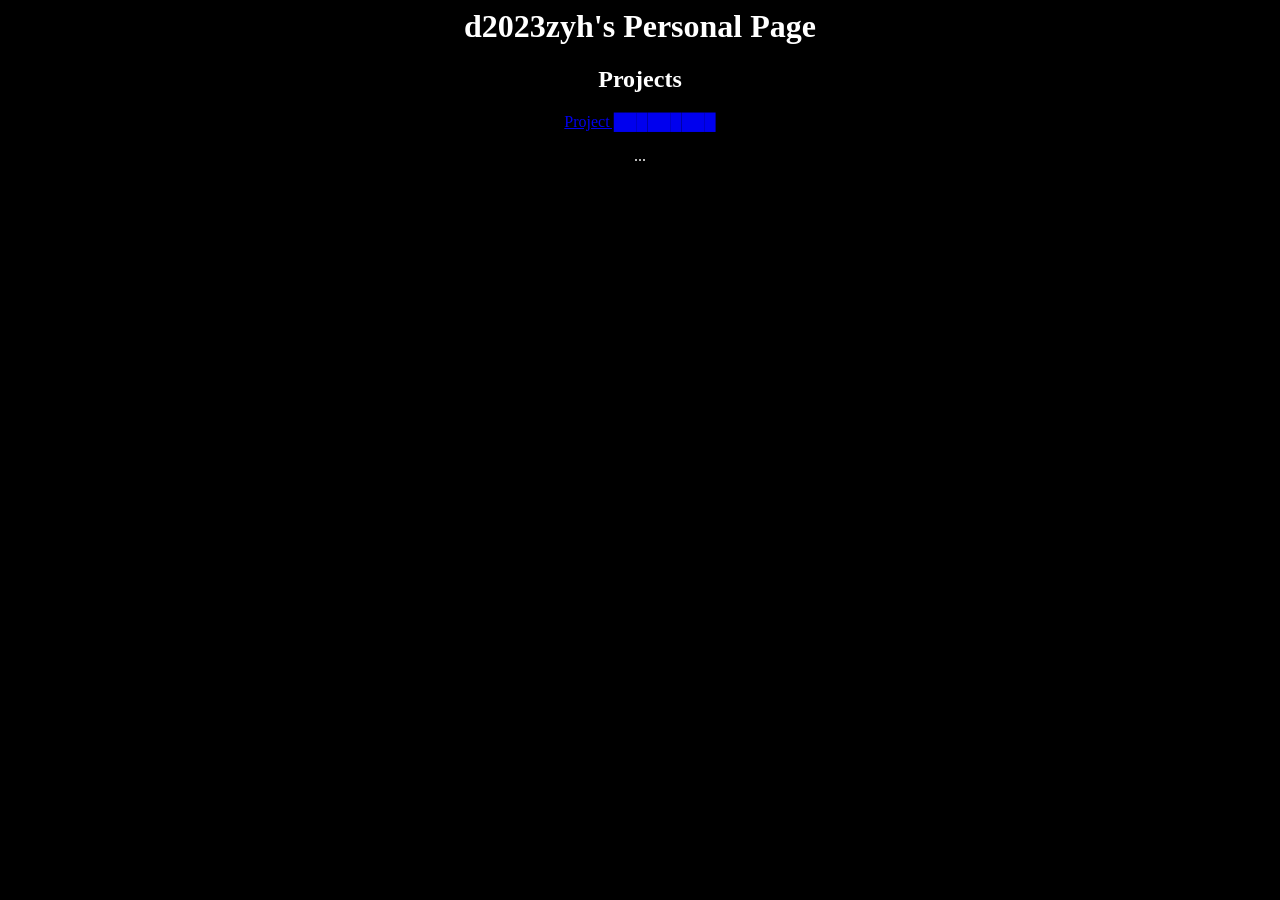
==== index.html @ 41eedcb2 "Add files via upload" ====
<html>
	<head>
		<title>Personal Page</title>
		<link rel="stylesheet" href="style.css" />
	</head>
	<body>
		<h1>d2023zyh's Personal Page</h1>
		<h2>Projects</h2>
		<p class="normal"><a href="project_rmdr/index.html">Project █████████</a></p>
		<p class="normal">...</p>
		<p class="corner_bl">Are you searching for something?</p>
		<p class="corner_br">Here, project_maze/index.html</p>
	</body>
</html>
---- style.css ----
html, body {
	background-color: black;
	color: white;
	font-family: Consolas;
}

h1, h2, p.normal {
	text-align: center;
}

p.corner_bl {
	position: absolute;
	bottom: 0px;
	left: 10px;
	color: black;
}

p.corner_br {
	position: absolute;
	bottom: 0px;
	right: 10px;
	color: black;
}

a:hover {
	color: mediumblue;
}
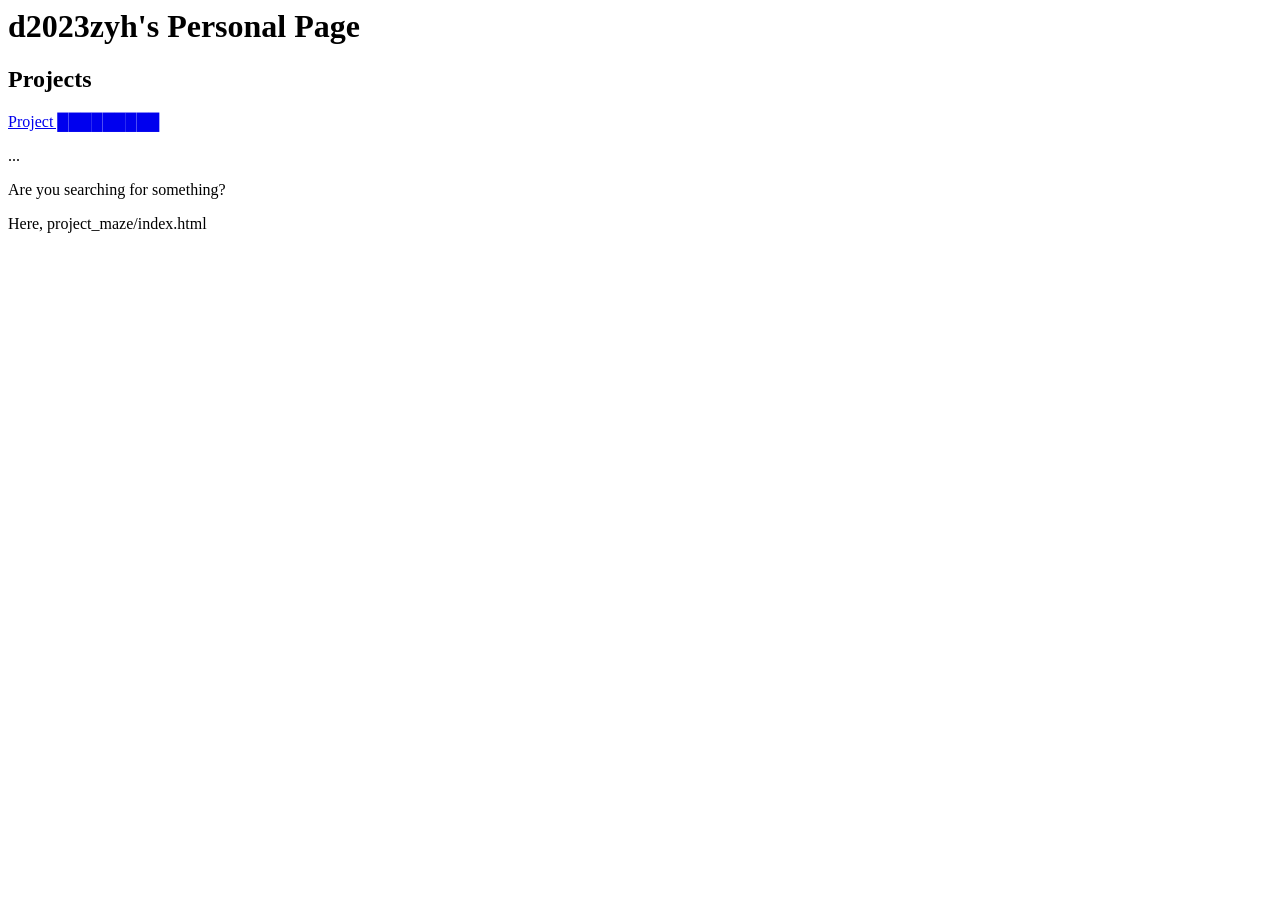
==== commit 64682ca2: "Update index.html" ====
--- a/index.html
+++ b/index.html
@@ -1,7 +1,7 @@
 <html>
 	<head>
 		<title>Personal Page</title>
-		<link rel="stylesheet" href="style.css" />
+		<link rel="stylesheet" href="d2023zyh.github.io/style.css" />
 	</head>
 	<body>
 		<h1>d2023zyh's Personal Page</h1>
@@ -11,4 +11,4 @@
 		<p class="corner_bl">Are you searching for something?</p>
 		<p class="corner_br">Here, project_maze/index.html</p>
 	</body>
-</html>+</html>
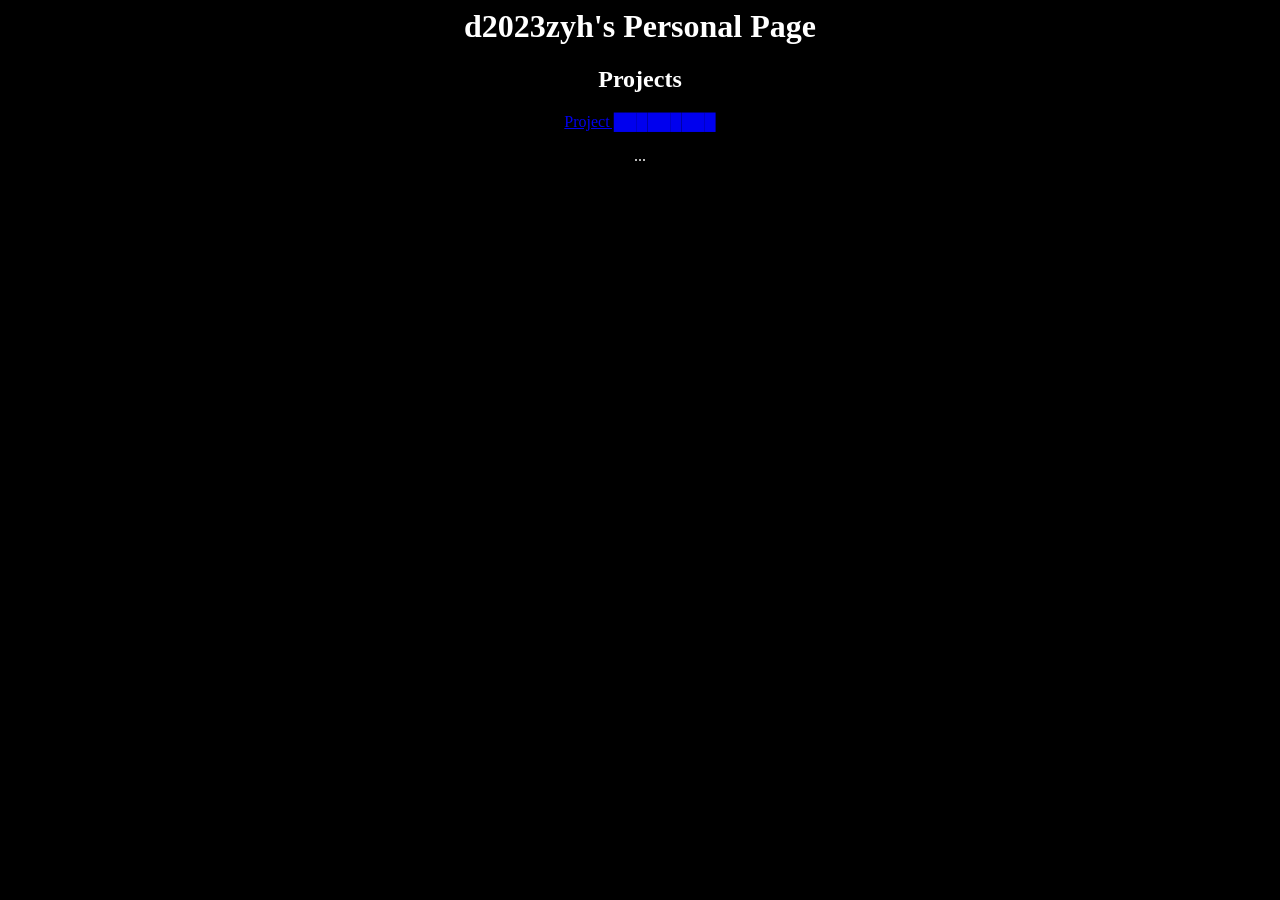
==== commit c055502d: "Update index.html" ====
--- a/index.html
+++ b/index.html
@@ -1,7 +1,7 @@
 <html>
 	<head>
 		<title>Personal Page</title>
-		<link rel="stylesheet" href="d2023zyh.github.io/style.css" />
+		<link rel="stylesheet" href="style.css" />
 	</head>
 	<body>
 		<h1>d2023zyh's Personal Page</h1>
--- a/style.css
+++ b/style.css
@@ -0,0 +1,27 @@
+html, body {
+	background-color: black;
+	color: white;
+	font-family: Consolas;
+}
+
+h1, h2, p.normal {
+	text-align: center;
+}
+
+p.corner_bl {
+	position: absolute;
+	bottom: 0px;
+	left: 10px;
+	color: black;
+}
+
+p.corner_br {
+	position: absolute;
+	bottom: 0px;
+	right: 10px;
+	color: black;
+}
+
+a:hover {
+	color: mediumblue;
+}
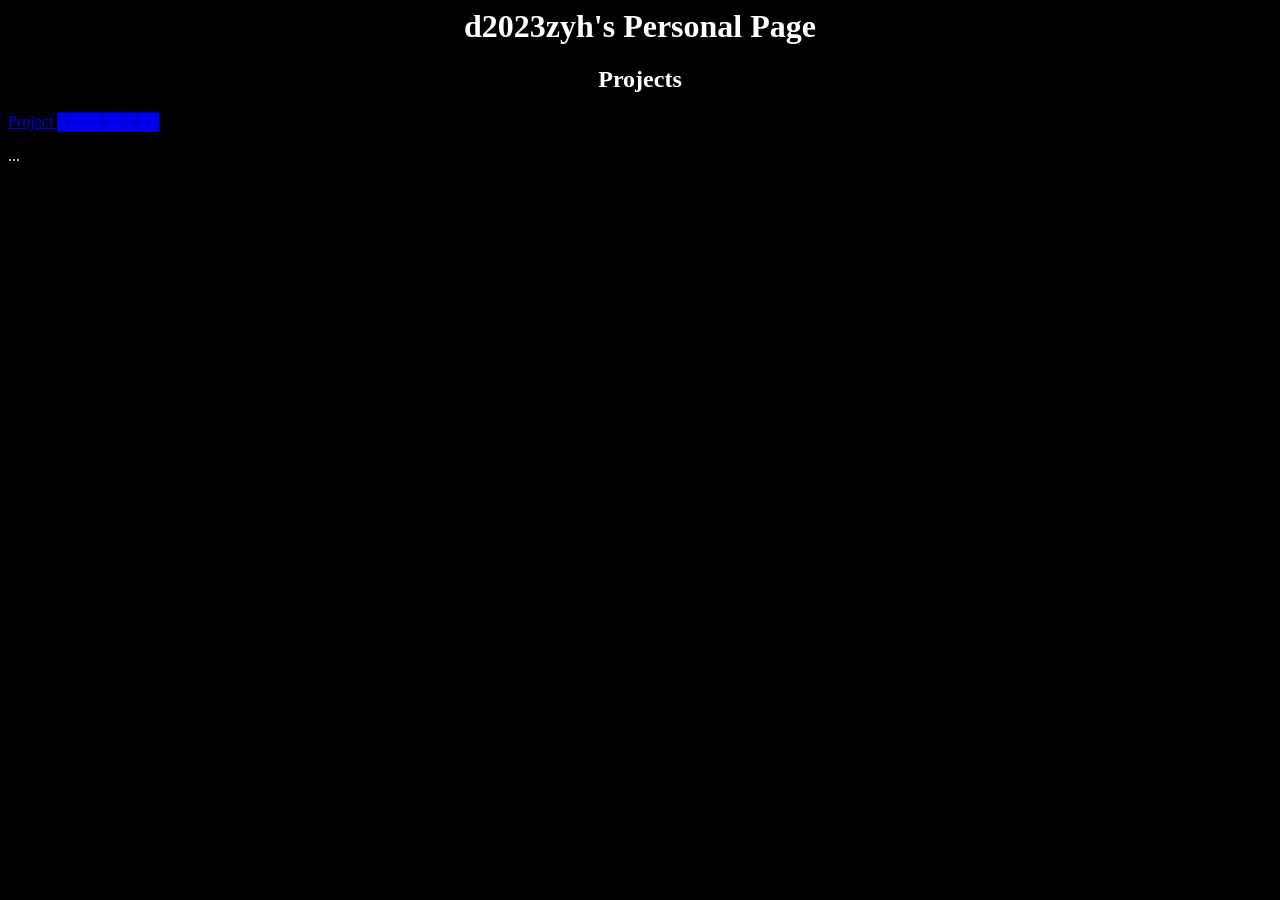
==== commit bbe1214c: "Update index.html" ====
--- a/index.html
+++ b/index.html
@@ -6,8 +6,8 @@
 	<body>
 		<h1>d2023zyh's Personal Page</h1>
 		<h2>Projects</h2>
-		<p class="normal"><a href="project_rmdr/index.html">Project █████████</a></p>
-		<p class="normal">...</p>
+		<p><a href="project_rmdr/index.html">Project █████████</a></p>
+		<p>...</p>
 		<p class="corner_bl">Are you searching for something?</p>
 		<p class="corner_br">Here, project_maze/index.html</p>
 	</body>
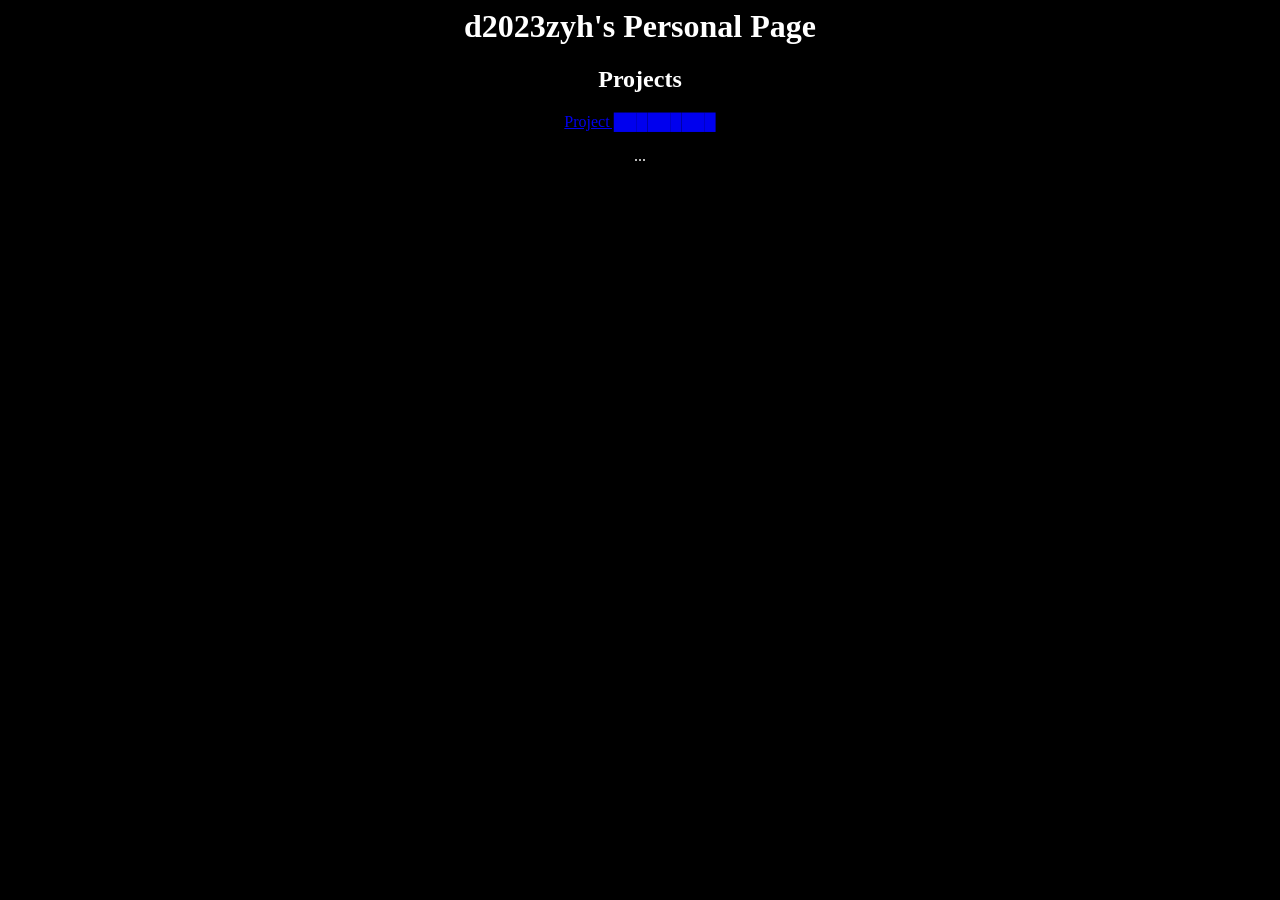
==== commit c6040fc0: "Update index.html" ====
--- a/index.html
+++ b/index.html
@@ -1,14 +1,14 @@
 <html>
 	<head>
 		<title>Personal Page</title>
-		<link rel="stylesheet" href="style.css" />
+		<link rel="stylesheet" href="https://d2023zyh.github.io/style.css" />
 	</head>
 	<body>
 		<h1>d2023zyh's Personal Page</h1>
 		<h2>Projects</h2>
-		<p><a href="project_rmdr/index.html">Project █████████</a></p>
+		<p><a href="https://d2023zyh.github.io/project_rmdr/index.html">Project █████████</a></p>
 		<p>...</p>
 		<p class="corner_bl">Are you searching for something?</p>
-		<p class="corner_br">Here, project_maze/index.html</p>
+		<p class="corner_br">Here, /project_maze/index.html</p>
 	</body>
 </html>
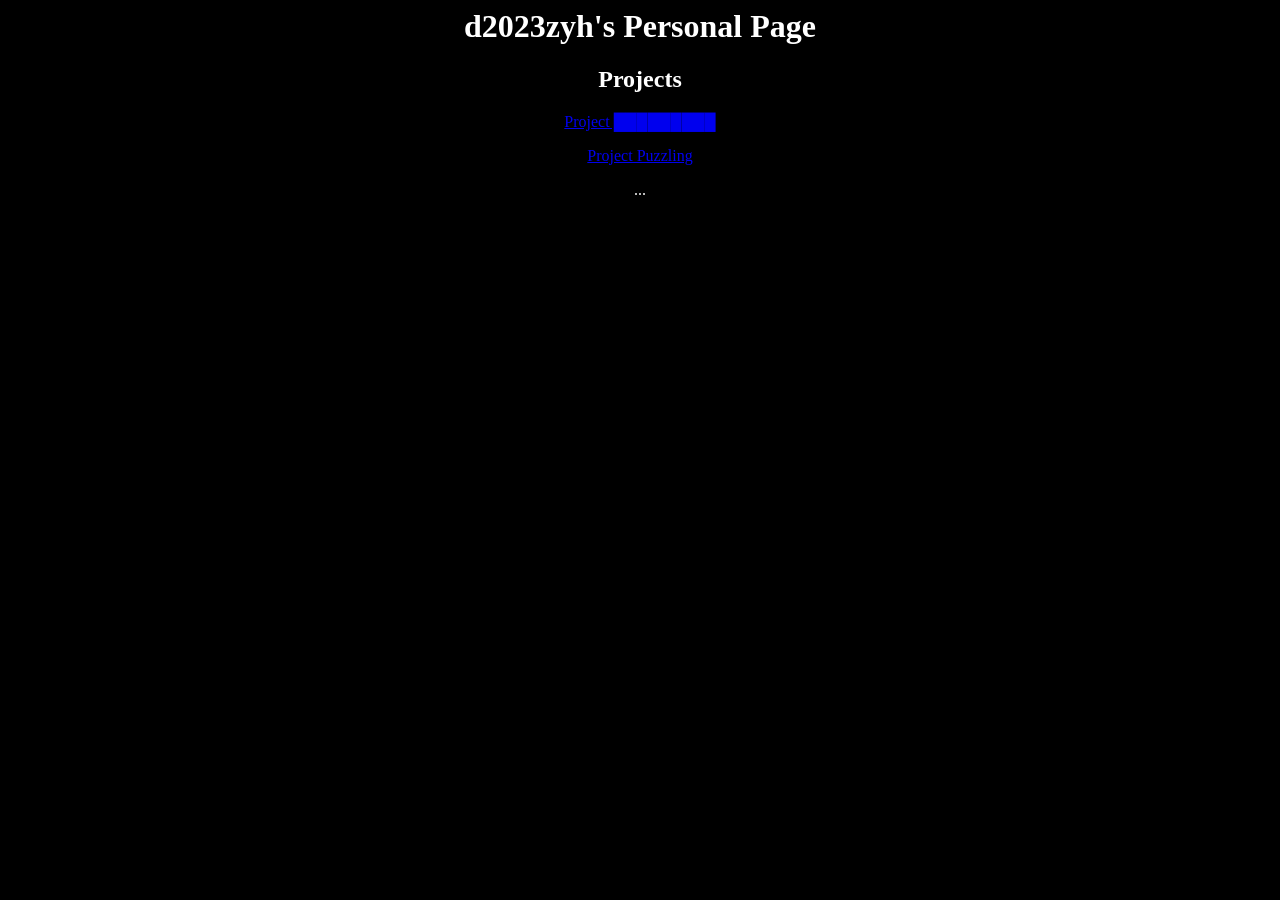
==== commit d195c2af: "Add files via upload" ====
--- a/index.html
+++ b/index.html
@@ -1,14 +1,15 @@
 <html>
 	<head>
 		<title>Personal Page</title>
-		<link rel="stylesheet" href="https://d2023zyh.github.io/style.css" />
+		<link rel="stylesheet" href="style.css" />
 	</head>
 	<body>
 		<h1>d2023zyh's Personal Page</h1>
 		<h2>Projects</h2>
-		<p><a href="https://d2023zyh.github.io/project_rmdr/index.html">Project █████████</a></p>
+		<p><a href="project_rmdr/index.html">Project █████████</a></p>
+		<p><a href="project_puzz/index.html">Project Puzzling</a></p>
 		<p>...</p>
 		<p class="corner_bl">Are you searching for something?</p>
-		<p class="corner_br">Here, /project_maze/index.html</p>
+		<p class="corner_br">Here, project_maze/index.html</p>
 	</body>
-</html>
+</html>
--- a/style.css
+++ b/style.css
@@ -0,0 +1,27 @@
+html, body {
+	background-color: black;
+	color: white;
+	font-family: Consolas;
+}
+
+h1, h2, p {
+	text-align: center;
+}
+
+p.corner_bl {
+	position: absolute;
+	bottom: 0px;
+	left: 10px;
+	color: black;
+}
+
+p.corner_br {
+	position: absolute;
+	bottom: 0px;
+	right: 10px;
+	color: black;
+}
+
+a:hover {
+	color: mediumblue;
+}
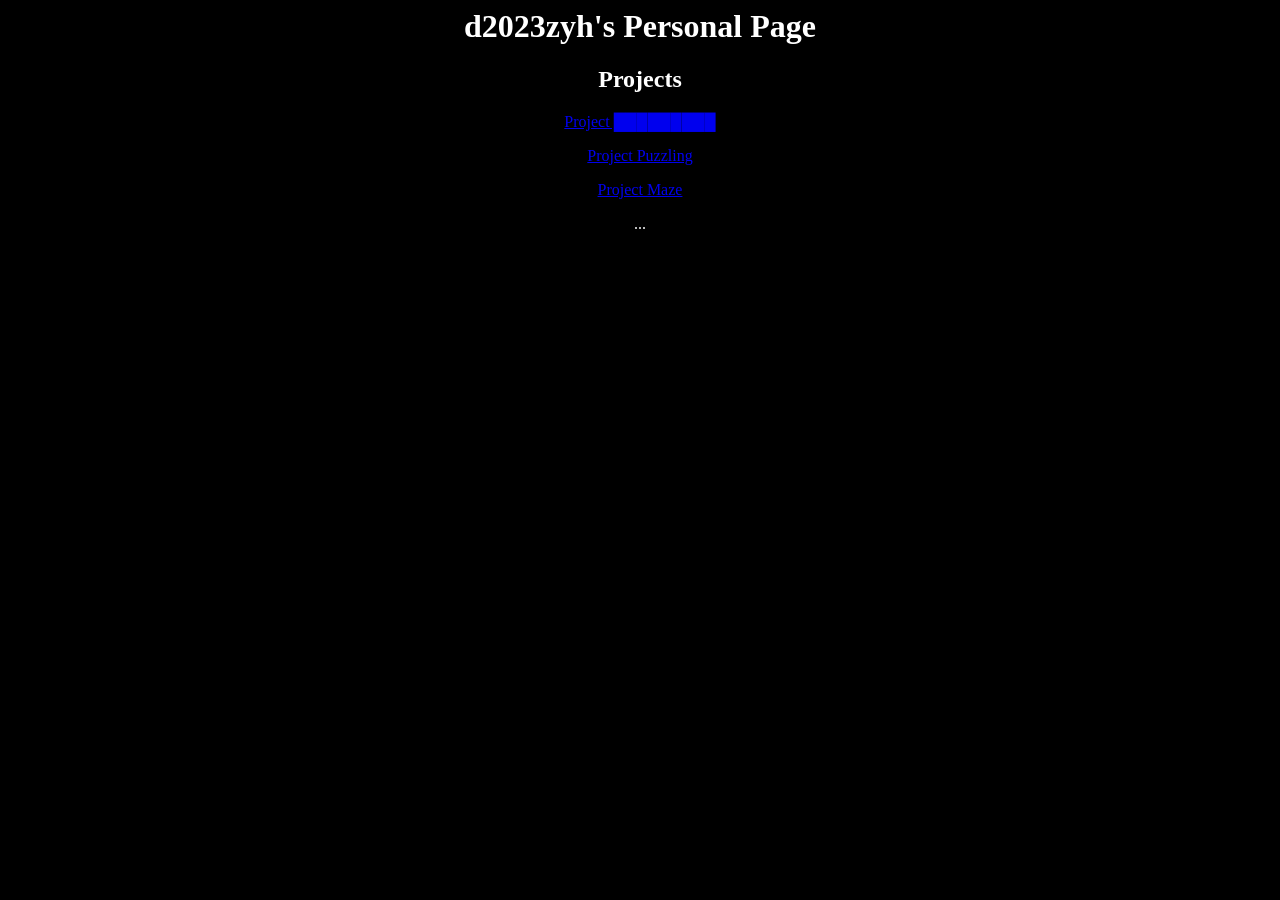
==== commit db30ff03: "Add files via upload" ====
--- a/index.html
+++ b/index.html
@@ -8,8 +8,9 @@
 		<h2>Projects</h2>
 		<p><a href="project_rmdr/index.html">Project █████████</a></p>
 		<p><a href="project_puzz/index.html">Project Puzzling</a></p>
+		<p><a href="project_maze/index.html">Project Maze</a></p>
 		<p>...</p>
 		<p class="corner_bl">Are you searching for something?</p>
-		<p class="corner_br">Here, project_maze/index.html</p>
+		<p class="corner_br">Here, ///</p>
 	</body>
 </html>
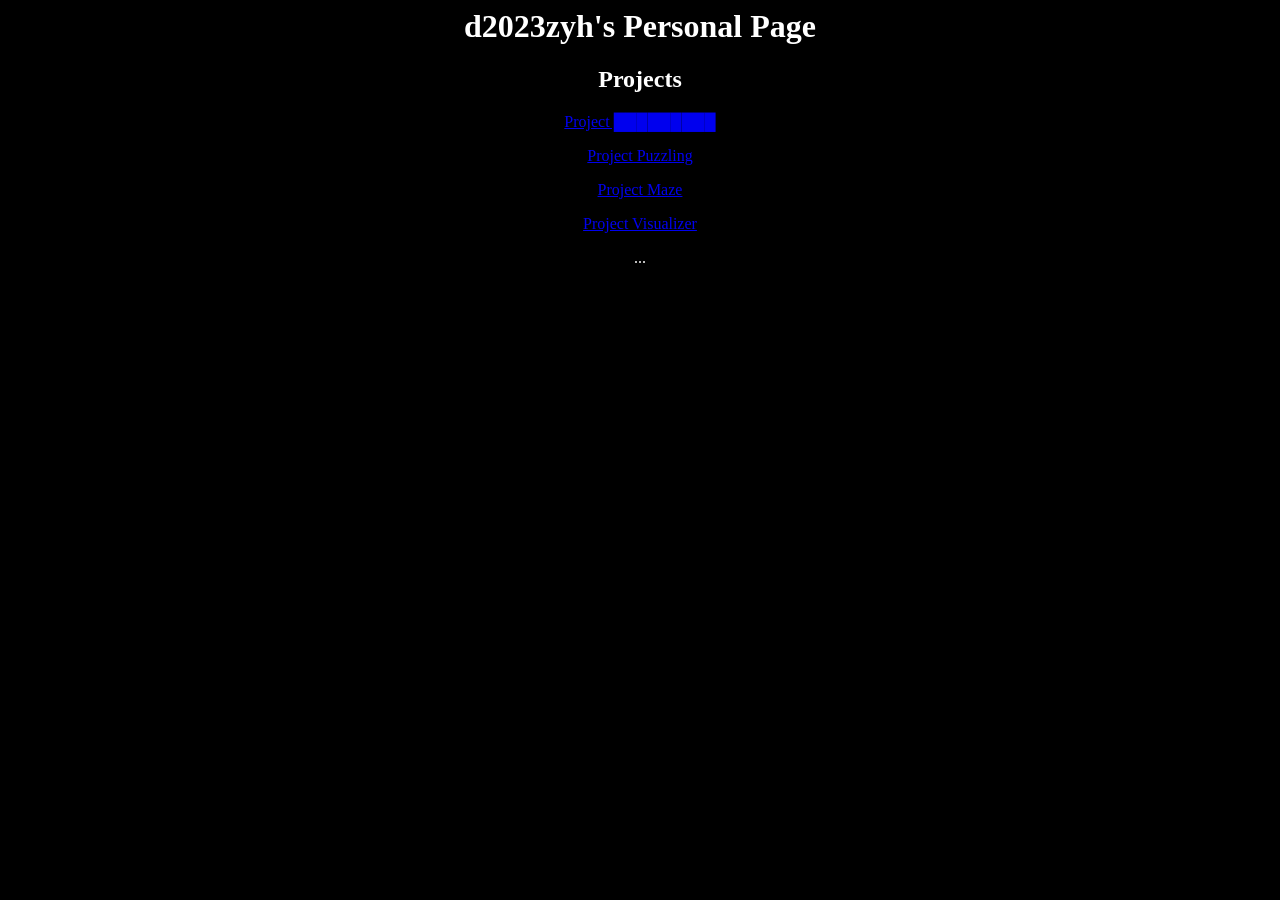
==== commit 92a4e9aa: "Add files via upload" ====
--- a/index.html
+++ b/index.html
@@ -9,6 +9,7 @@
 		<p><a href="project_rmdr/index.html">Project █████████</a></p>
 		<p><a href="project_puzz/index.html">Project Puzzling</a></p>
 		<p><a href="project_maze/index.html">Project Maze</a></p>
+		<p><a href="project_visu/index.html">Project Visualizer</a></p>
 		<p>...</p>
 		<p class="corner_bl">Are you searching for something?</p>
 		<p class="corner_br">Here, ///</p>
